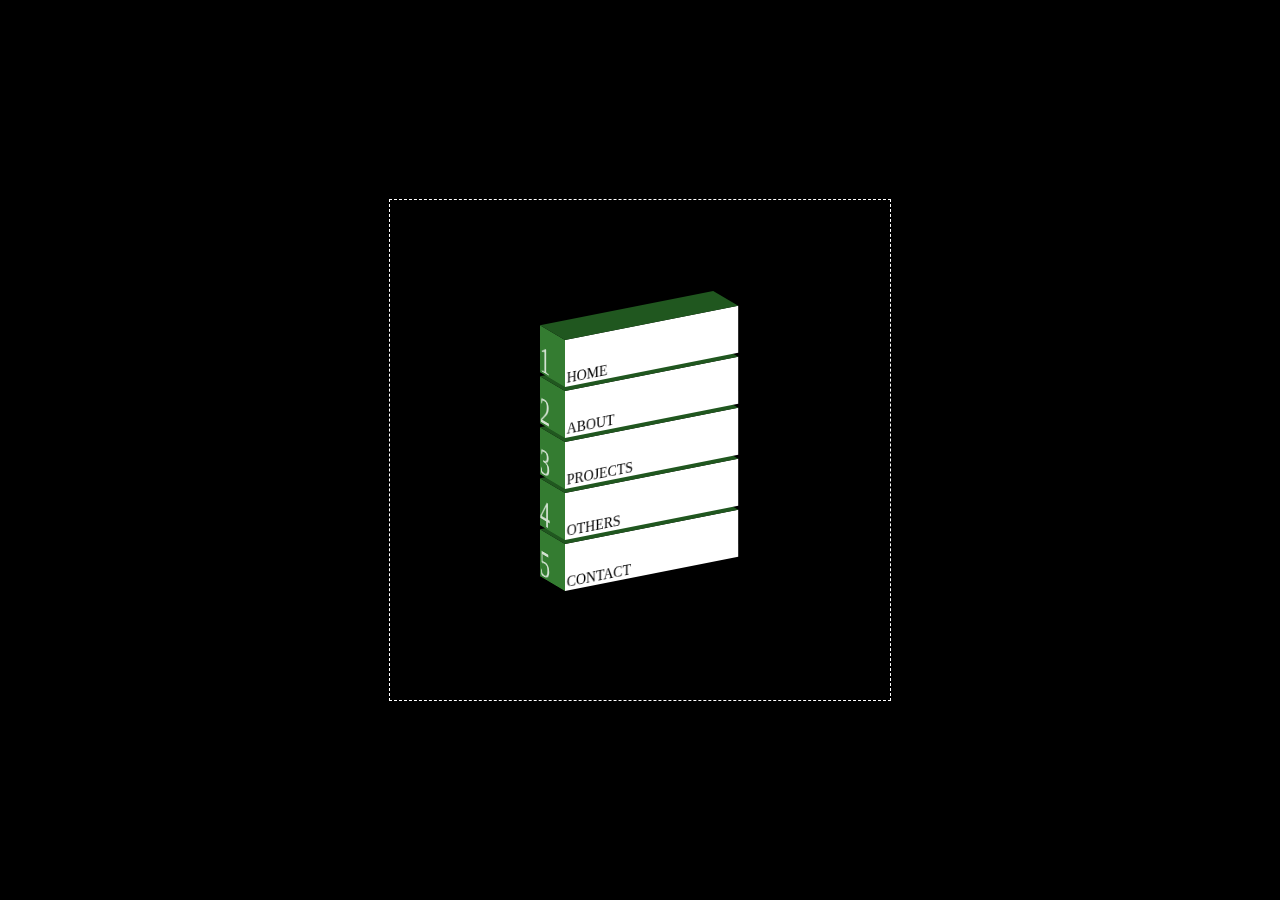
==== 220615/index.html @ 8550d79c "220615" ====
<!DOCTYPE html>
<html>

<head>
    <meta charset="utf-8" />
    <link rel="stylesheet" href="css/style.css">
    <title>220615</title>
</head>

<body>
    <div class="body-wrapper">
        <div class="box">
            <div class="box-front"><span>CONTACT</span></div>
            <div class="box-side"><span>5</span></div>
            <div class="box-top"></div>
        </div>
        <div class="box">
            <div class="box-front"><span>OTHERS</span></div>
            <div class="box-side"><span>4</span></div>
            <div class="box-top"></div>
        </div>
        <div class="box">
            <div class="box-front"><span>PROJECTS</span></div>
            <div class="box-side"><span>3</span></div>
            <div class="box-top"></div>
        </div>
        <div class="box">
            <div class="box-front"><span>ABOUT</span></div>
            <div class="box-side"><span>2</span></div>
            <div class="box-top"></div>
        </div>
        <div class="box">
            <div class="box-front"><span>HOME</span></div>
            <div class="box-side"><span>1</span></div>
            <div class="box-top"></div>
        </div>
    </div>
</body>

</html>
---- 220615/css/style.css ----
:root {
    --w: 200px;
    --h: 50px;
    --t: 50px;
}

html,
body {
    width: 100%;
    height: 100%;
    background-color: black;
}

body {
    position: relative;
    display: flex;
    margin: 0;
    align-items: center;
    justify-content: center;
}

.body-wrapper {
    position: relative;
    display: flex;
    flex-direction: column-reverse;
    align-items: center;
    justify-content: center;

    width: 500px;
    height: 500px;
    border: 1px dashed white;
}

.box {
    position: relative;
    width: 0;
    height: calc(var(--h) * 0.94);
    margin-top: 2px;
    margin-bottom: 2px;
    transform: translateX(-75px) translateY(15px);

    transition-duration: 0.3s;

    --aspect-rotation: rotateX(-20deg) rotateY(30deg);
    --offset: translateZ(0px);
}

.box:hover {
    margin-top: 20px;
    margin-bottom: 20px;
    --offset: translateZ(20px);
}

.box-front {
    position: absolute;
    width: var(--w);
    height: var(--h);

    transform: var(--aspect-rotation) var(--offset);

    transform-origin: 0% 0%;
    transition-duration: 0.3s;

    background-color: rgb(255, 255, 255);
}

.box-front span {
    position: absolute;
    left: 2px;
    bottom: 0;
}

.box-side {
    position: absolute;
    width: var(--t);
    height: var(--h);

    transform: var(--aspect-rotation) var(--offset) rotateY(-90deg) translateX(calc(-1*var(--t)));
    transform-origin: 0% 0%;
    transition-duration: 0.3s;

    background-color: rgb(52, 124, 49);
}

.box-side span {
    position: absolute;
    bottom: -8px;
    left: 0;
    font-size: 40px;
    font-weight: 500;
    color: rgba(255, 255, 255, 0.781);
}

.box-top {
    position: absolute;
    width: var(--w);
    height: var(--t);

    transform: var(--aspect-rotation) var(--offset) rotateX(-90deg);
    transform-origin: 0% 0%;
    transition-duration: 0.3s;

    background-color: rgb(32, 87, 31);
}
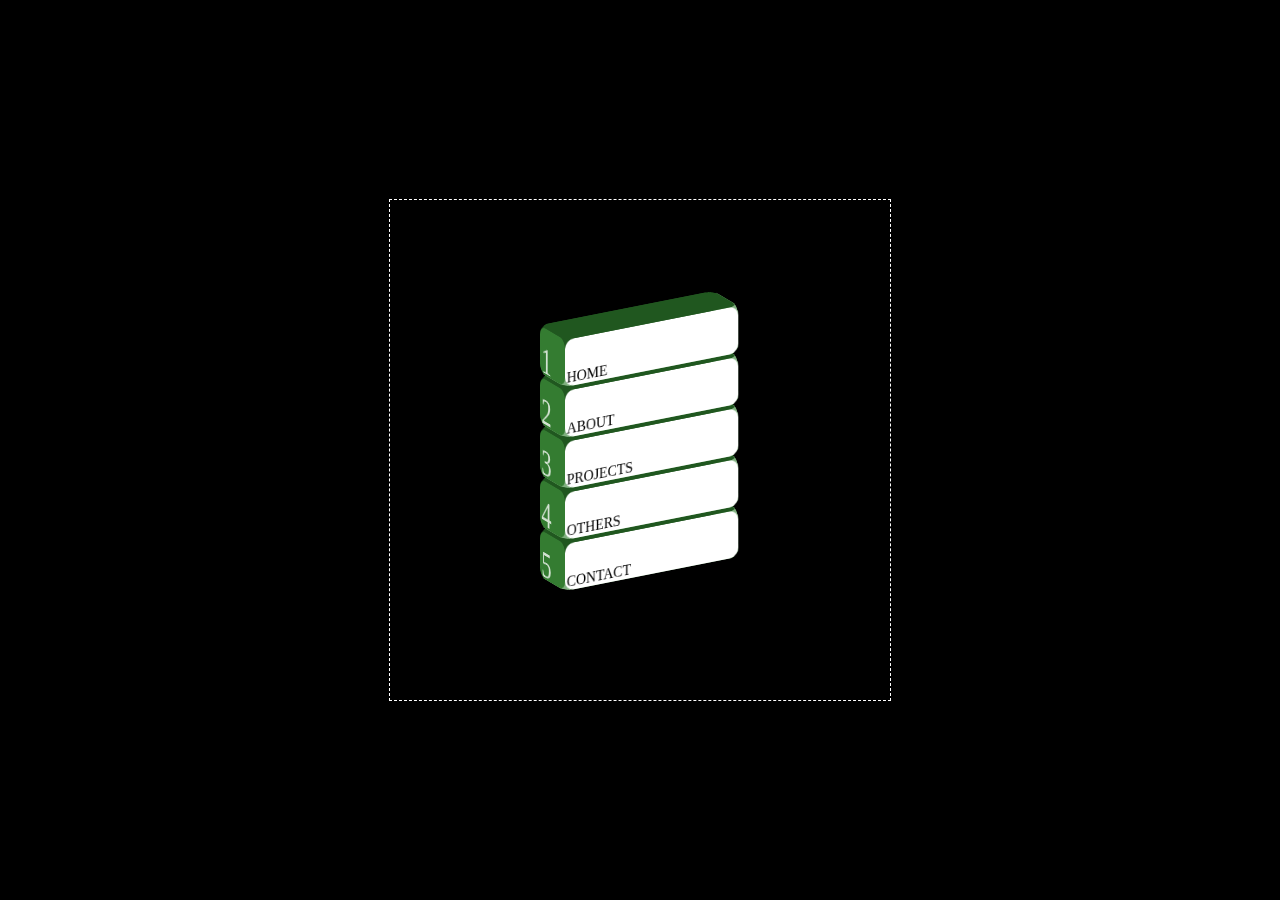
==== commit e94b96e0: "220615 minor update" ====
--- a/220615/index.html
+++ b/220615/index.html
@@ -10,26 +10,41 @@
 <body>
     <div class="body-wrapper">
         <div class="box">
+            <div class="box-back"></div>
+            <div class="box-backside"></div>
+            <div class="box-bottom"></div>
             <div class="box-front"><span>CONTACT</span></div>
             <div class="box-side"><span>5</span></div>
             <div class="box-top"></div>
         </div>
         <div class="box">
+            <div class="box-back"></div>
+            <div class="box-backside"></div>
+            <div class="box-bottom"></div>
             <div class="box-front"><span>OTHERS</span></div>
             <div class="box-side"><span>4</span></div>
             <div class="box-top"></div>
         </div>
         <div class="box">
+            <div class="box-back"></div>
+            <div class="box-backside"></div>
+            <div class="box-bottom"></div>
             <div class="box-front"><span>PROJECTS</span></div>
             <div class="box-side"><span>3</span></div>
             <div class="box-top"></div>
         </div>
         <div class="box">
+            <div class="box-back"></div>
+            <div class="box-backside"></div>
+            <div class="box-bottom"></div>
             <div class="box-front"><span>ABOUT</span></div>
             <div class="box-side"><span>2</span></div>
             <div class="box-top"></div>
         </div>
         <div class="box">
+            <div class="box-back"></div>
+            <div class="box-backside"></div>
+            <div class="box-bottom"></div>
             <div class="box-front"><span>HOME</span></div>
             <div class="box-side"><span>1</span></div>
             <div class="box-top"></div>
--- a/220615/css/style.css
+++ b/220615/css/style.css
@@ -60,6 +60,7 @@
 
     transform-origin: 0% 0%;
     transition-duration: 0.3s;
+    border-radius: 10px;
 
     background-color: rgb(255, 255, 255);
 }
@@ -78,6 +79,7 @@
     transform: var(--aspect-rotation) var(--offset) rotateY(-90deg) translateX(calc(-1*var(--t)));
     transform-origin: 0% 0%;
     transition-duration: 0.3s;
+    border-radius: 10px;
 
     background-color: rgb(52, 124, 49);
 }
@@ -85,7 +87,7 @@
 .box-side span {
     position: absolute;
     bottom: -8px;
-    left: 0;
+    left: 3px;
     font-size: 40px;
     font-weight: 500;
     color: rgba(255, 255, 255, 0.781);
@@ -99,6 +101,50 @@
     transform: var(--aspect-rotation) var(--offset) rotateX(-90deg);
     transform-origin: 0% 0%;
     transition-duration: 0.3s;
+    border-radius: 10px;
 
     background-color: rgb(32, 87, 31);
+}
+
+.box-back {
+    position: absolute;
+    width: var(--w);
+    height: var(--h);
+
+    transform: var(--aspect-rotation) translateZ(calc(-1*var(--t))) var(--offset);
+
+    transform-origin: 0% 0%;
+    transition-duration: 0.3s;
+    border-radius: 10px;
+
+    background-color: rgb(32, 87, 31);
+}
+
+.box-backside {
+    position: absolute;
+    width: var(--t);
+    height: var(--h);
+
+    transform: var(--aspect-rotation) var(--offset) rotateY(-90deg) translateX(calc(-1*var(--t))) translateZ(calc(-1*var(--w)));
+    transform-origin: 0% 0%;
+    transition-duration: 0.3s;
+    border-radius: 10px;
+
+    background-color: rgb(127, 175, 126);
+
+
+}
+
+.box-bottom {
+    position: absolute;
+    width: var(--w);
+    height: var(--t);
+
+    transform: var(--aspect-rotation) var(--offset) rotateX(-90deg) translateZ(var(--h));
+    transform-origin: 0% 0%;
+    transition-duration: 0.3s;
+    border-radius: 10px;
+
+    background-color: rgb(127, 175, 126);
+
 }